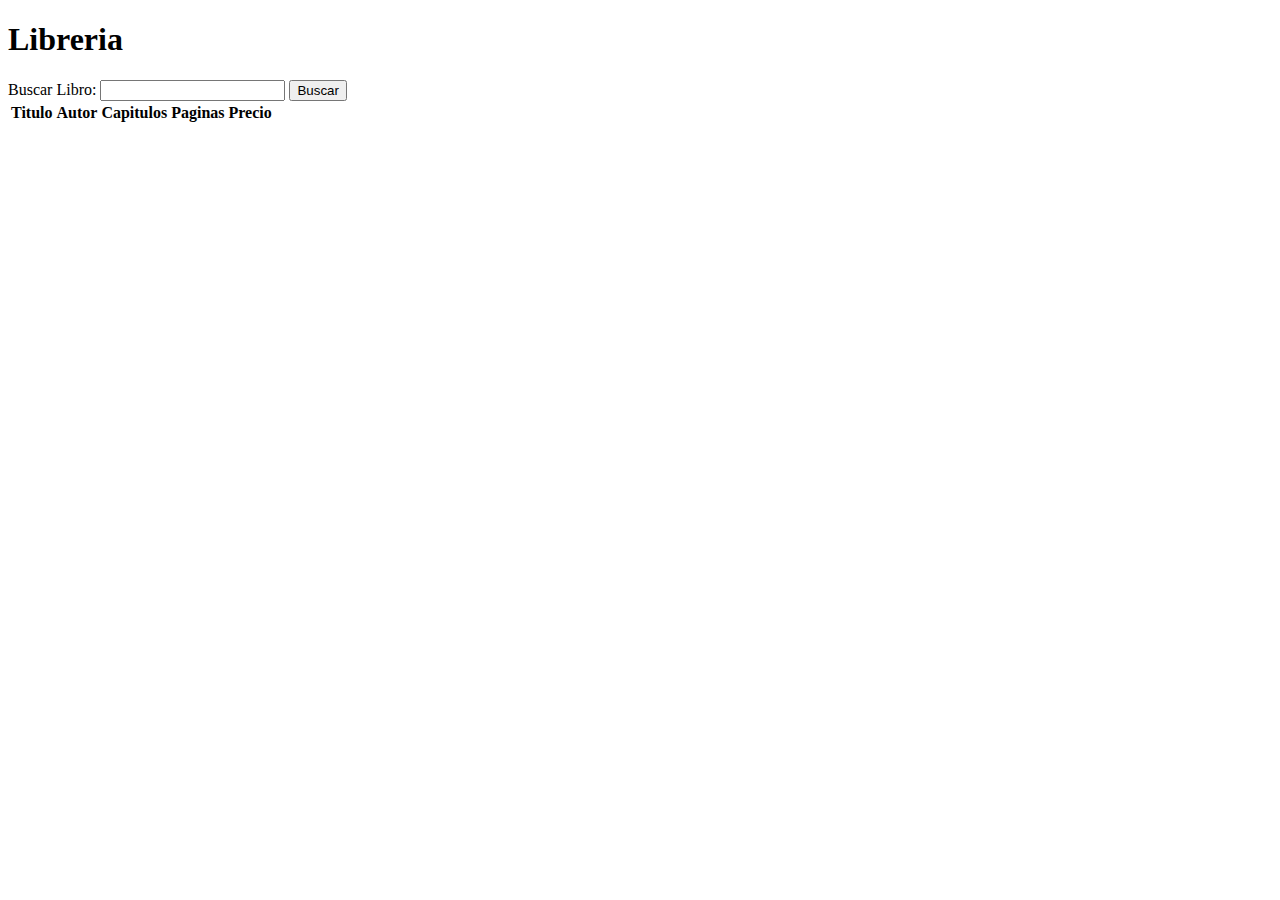
==== EjemploFetch/index.html @ 4dcd2167 "first commit" ====
<!DOCTYPE html>
<html lang="en">
<head>
  <meta charset="UTF-8">
  <meta name="viewport" content="width=device-width, initial-scale=1.0">
  <link rel="stylesheet" href="styles.css">
  <title>Libreria</title>
</head>
<body>

  <div class="container">
    <h1>Libreria</h1>
    <form>
      <!-- El campo de formulario con name="id" -->
      <label for="id">Buscar Libro:</label>
      <input type="text" id="id" name="id">

      <input type="submit" value="Buscar">
  </form>

    <div class="table-container">
      <table id="libreriaTable">
        <thead>
          <tr>
            <th>Titulo</th>
            <th>Autor</th>
            <th>Capitulos</th>
            <th>Paginas</th>
            <th>Precio</th>
          </tr>
        </thead>
        <tbody>
          <!-- Datos de la API se llenarán aquí dinámicamente -->
        </tbody>
      </table>
    </div>
<!---------
    <div class="buttons-container">
      <button id="agregarAutor">Agregar Autor</button>
      <button id="agregarLibro">Agregar Libro</button>
    </div> -->
    <!-- Formulario para agregar autor (inicialmente oculto) -->
    <form id="agregarAutorForm" style="display: none;">
      <label for="nuevoAutor">Nombre del Nuevo Autor:</label>
      <input type="text" id="nuevoAutor" name="nombre" required>

      <input type="submit" value="Agregar Autor">
    </form>

    <div id="resultado">
      <!-- Aquí se mostrará el resultado de la consulta o el mensaje de éxito al agregar -->
    </div>
  </div>
  
  <script src="script.js"></script>
</body>
</html>
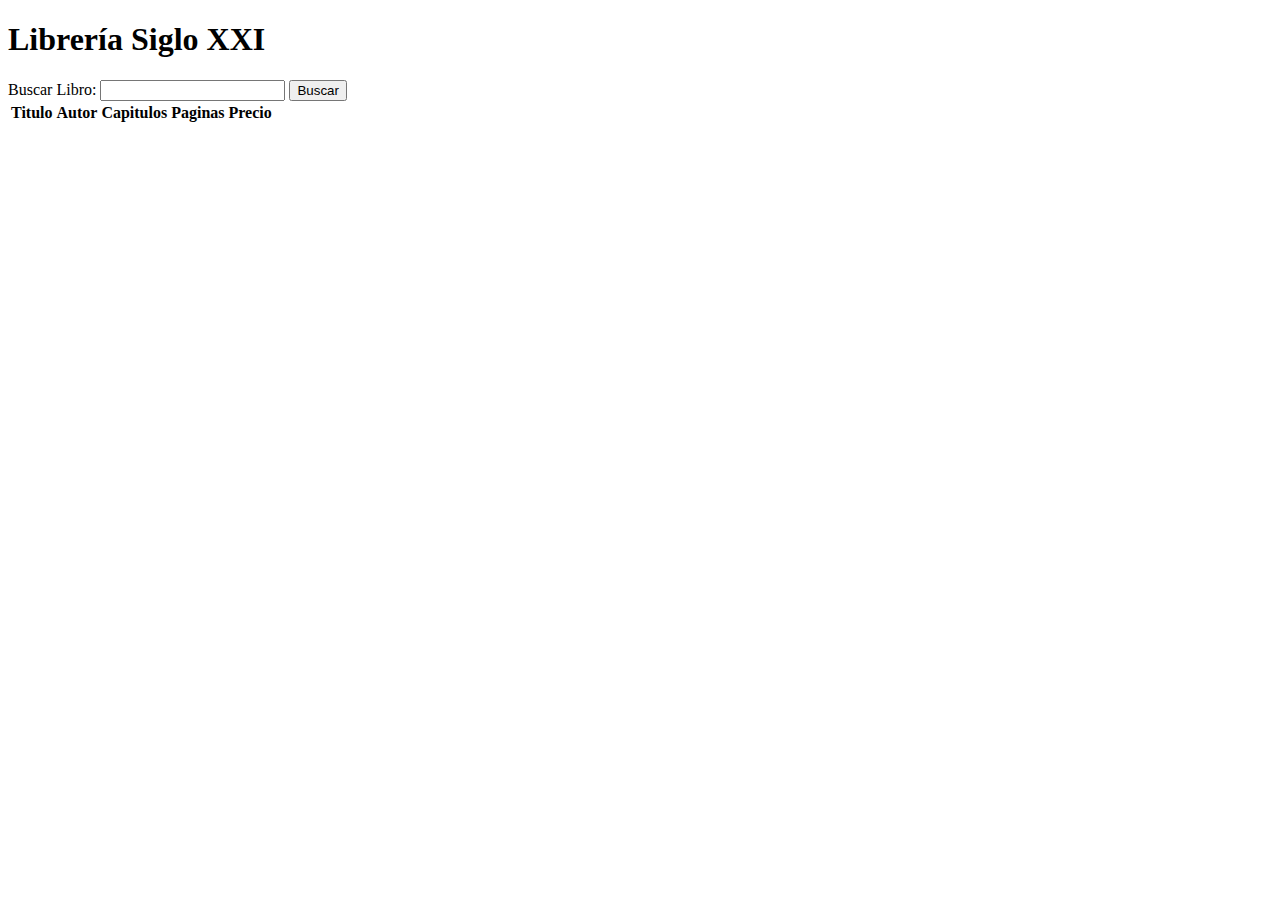
==== commit aeb6702a: "hola" ====
--- a/EjemploFetch/index.html
+++ b/EjemploFetch/index.html
@@ -9,7 +9,7 @@
 <body>
 
   <div class="container">
-    <h1>Libreria</h1>
+    <h1>Librería Siglo XXI</h1>
     <form>
       <!-- El campo de formulario con name="id" -->
       <label for="id">Buscar Libro:</label>
@@ -34,22 +34,6 @@
         </tbody>
       </table>
     </div>
-<!---------
-    <div class="buttons-container">
-      <button id="agregarAutor">Agregar Autor</button>
-      <button id="agregarLibro">Agregar Libro</button>
-    </div> -->
-    <!-- Formulario para agregar autor (inicialmente oculto) -->
-    <form id="agregarAutorForm" style="display: none;">
-      <label for="nuevoAutor">Nombre del Nuevo Autor:</label>
-      <input type="text" id="nuevoAutor" name="nombre" required>
-
-      <input type="submit" value="Agregar Autor">
-    </form>
-
-    <div id="resultado">
-      <!-- Aquí se mostrará el resultado de la consulta o el mensaje de éxito al agregar -->
-    </div>
   </div>
   
   <script src="script.js"></script>
